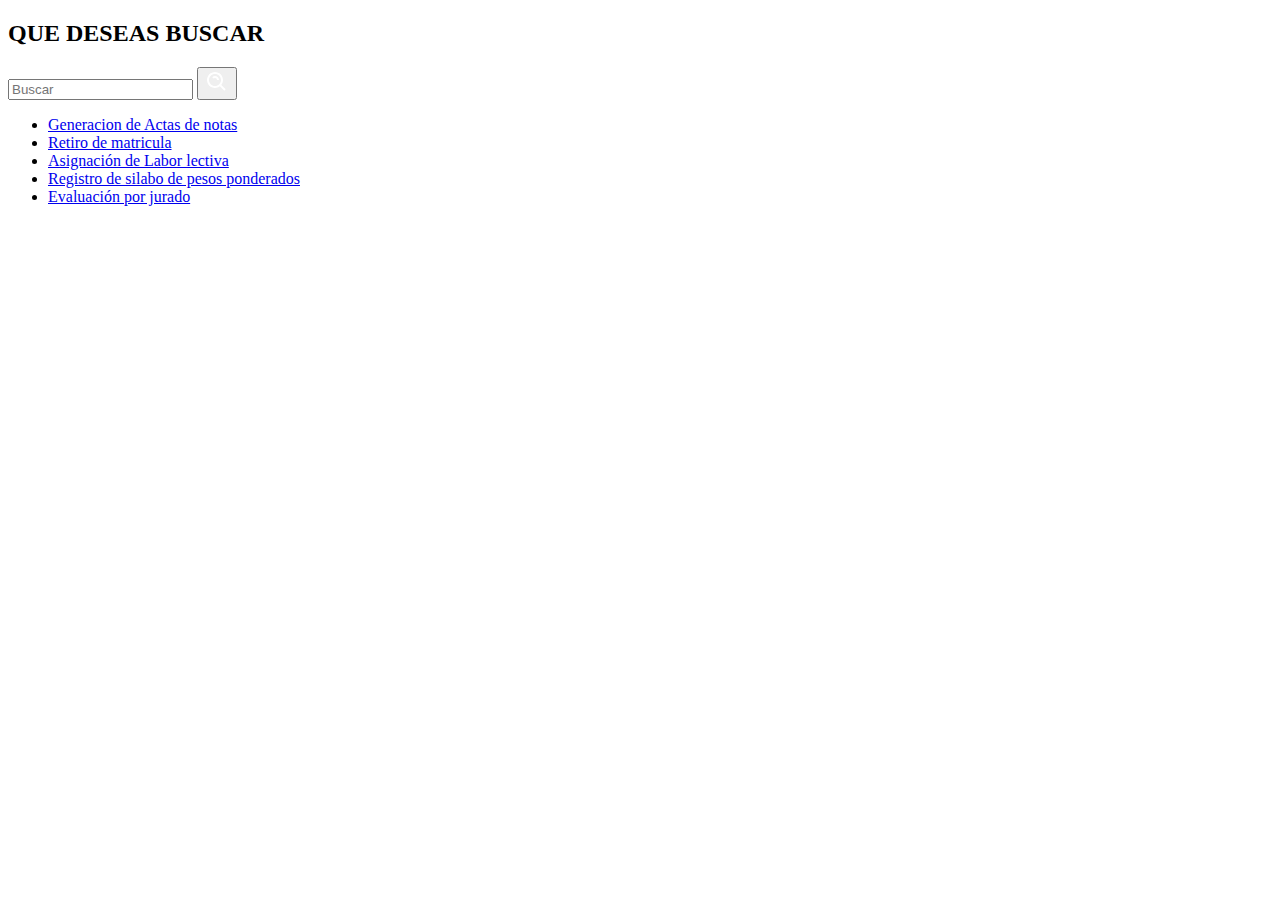
==== procedimientos/buscar.html @ 042e13ed "el avance" ====
<!DOCTYPE html>
<html lang="es">
<head>
    <meta charset="UTF-8">
    <meta name="viewport" content="width=device-width, initial-scale=1.0">
    <link
      rel="stylesheet"
      href="https://stackpath.bootstrapcdn.com/bootstrap/4.5.0/css/bootstrap.min.css"
      integrity="sha384-9aIt2nRpC12Uk9gS9baDl411NQApFmC26EwAOH8WgZl5MYYxFfc+NcPb1dKGj7Sk"
      crossorigin="anonymous"
    />
    <title>buscador</title>
</head>
<body>
    <div class="container mt-5">
        <div class="row">
            
        </div>
        <h2>QUE DESEAS BUSCAR</h2>
        <nav class="navbar navbar-light">
            <form class="form-inline">
              <input
                class="form-control mr-sm-2"
                id="listSearch"
                type="text"
                placeholder="Buscar"
                aria-label="Search"
              />
                <button class="btn btn btn-dark my-2 my-sm-0" type="submit">
                  <svg xmlns="http://www.w3.org/2000/svg" style="fill: white;" width="24" height="24" viewBox="0 0 24 24">
                    <path d="M10,18c1.846,0,3.543-0.635,4.897-1.688l4.396,4.396l1.414-1.414l-4.396-4.396C17.365,13.543,18,11.846,18,10 c0-4.411-3.589-8-8-8s-8,3.589-8,8S5.589,18,10,18z M10,4c3.309,0,6,2.691,6,6s-2.691,6-6,6s-6-2.691-6-6S6.691,4,10,4z"/>
                    <path d="M11.412,8.586C11.791,8.966,12,9.468,12,10h2c0-1.065-0.416-2.069-1.174-2.828c-1.514-1.512-4.139-1.512-5.652,0 l1.412,1.416C9.346,7.83,10.656,7.832,11.412,8.586z"/>
                  </svg>
                </button>
                <br>
            </form>
        </nav>

        <!-- LISTA -->
        <ul class="list-group" id="myList">
            <li class="list-group-item" >
                <a href="gestRegistroNotas.html#v-pills-grn-cuatro-tab">Generacion de Actas de notas</a>
            </li>
            <li class="list-group-item">
                <a href="./menuresponsible.html#parrafo-2">Retiro de matricula</a></li>
            <li class="list-group-item">
                <a href="gestCurricular.html#v-pills-gc-tres">Asignación de Labor lectiva</a>
            </li>
            <li class="list-group-item">
                <a href="gestCurricular.html#v-pills-gc-cuatro">Registro de silabo de pesos ponderados</a>
            </li>
            <li class="list-group-item">
              <a href="GestMatricula.html#v-pills-gm-nueve">Evaluación por jurado</a>
          </li>
        </ul>

        
    </div>


    <script
    src="https://code.jquery.com/jquery-3.5.1.slim.min.js"
    integrity="sha384-DfXdz2htPH0lsSSs5nCTpuj/zy4C+OGpamoFVy38MVBnE+IbbVYUew+OrCXaRkfj"
    crossorigin="anonymous"
  ></script>
  <script
    src="https://cdn.jsdelivr.net/npm/popper.js@1.16.0/dist/umd/popper.min.js"
    integrity="sha384-Q6E9RHvbIyZFJoft+2mJbHaEWldlvI9IOYy5n3zV9zzTtmI3UksdQRVvoxMfooAo"
    crossorigin="anonymous"
  ></script>
  <script
    src="https://stackpath.bootstrapcdn.com/bootstrap/4.5.0/js/bootstrap.min.js"
    integrity="sha384-OgVRvuATP1z7JjHLkuOU7Xw704+h835Lr+6QL9UvYjZE3Ipu6Tp75j7Bh/kR0JKI"
    crossorigin="anonymous"
  ></script>
  <script src="../js/scripts.js"></script>
</body>
</html>
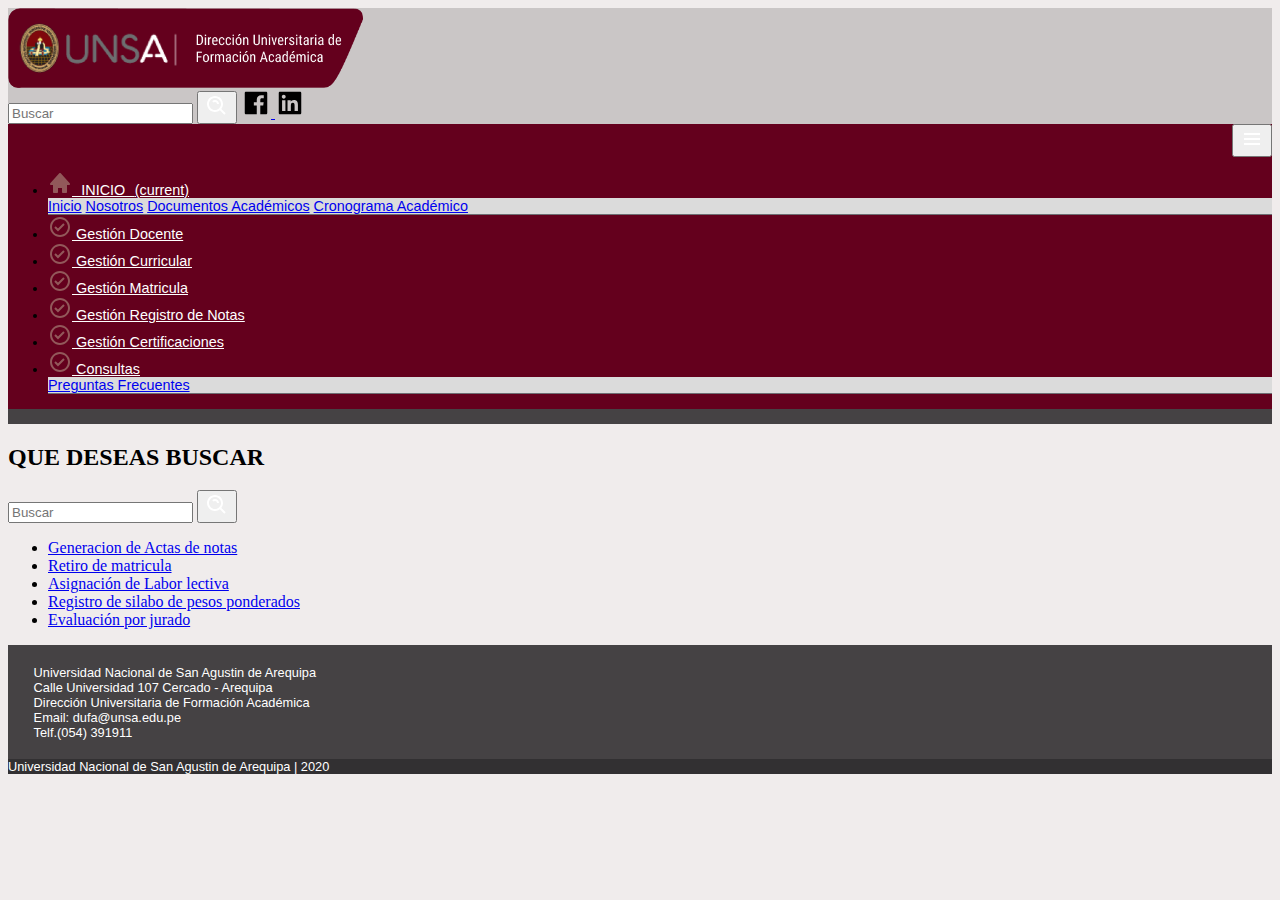
==== commit e20065ce: "nuevo header" ====
--- a/procedimientos/buscar.html
+++ b/procedimientos/buscar.html
@@ -1,78 +1,201 @@
-<!DOCTYPE html>
-<html lang="es">
-<head>
-    <meta charset="UTF-8">
-    <meta name="viewport" content="width=device-width, initial-scale=1.0">
-    <link
-      rel="stylesheet"
-      href="https://stackpath.bootstrapcdn.com/bootstrap/4.5.0/css/bootstrap.min.css"
-      integrity="sha384-9aIt2nRpC12Uk9gS9baDl411NQApFmC26EwAOH8WgZl5MYYxFfc+NcPb1dKGj7Sk"
-      crossorigin="anonymous"
-    />
-    <title>buscador</title>
-</head>
-<body>
-    <div class="container mt-5">
-        <div class="row">
-            
-        </div>
-        <h2>QUE DESEAS BUSCAR</h2>
-        <nav class="navbar navbar-light">
-            <form class="form-inline">
-              <input
-                class="form-control mr-sm-2"
-                id="listSearch"
-                type="text"
-                placeholder="Buscar"
-                aria-label="Search"
-              />
-                <button class="btn btn btn-dark my-2 my-sm-0" type="submit">
-                  <svg xmlns="http://www.w3.org/2000/svg" style="fill: white;" width="24" height="24" viewBox="0 0 24 24">
-                    <path d="M10,18c1.846,0,3.543-0.635,4.897-1.688l4.396,4.396l1.414-1.414l-4.396-4.396C17.365,13.543,18,11.846,18,10 c0-4.411-3.589-8-8-8s-8,3.589-8,8S5.589,18,10,18z M10,4c3.309,0,6,2.691,6,6s-2.691,6-6,6s-6-2.691-6-6S6.691,4,10,4z"/>
-                    <path d="M11.412,8.586C11.791,8.966,12,9.468,12,10h2c0-1.065-0.416-2.069-1.174-2.828c-1.514-1.512-4.139-1.512-5.652,0 l1.412,1.416C9.346,7.83,10.656,7.832,11.412,8.586z"/>
-                  </svg>
-                </button>
-                <br>
-            </form>
-        </nav>
-
-        <!-- LISTA -->
-        <ul class="list-group" id="myList">
-            <li class="list-group-item" >
-                <a href="gestRegistroNotas.html#v-pills-grn-cuatro-tab">Generacion de Actas de notas</a>
-            </li>
-            <li class="list-group-item">
-                <a href="./menuresponsible.html#parrafo-2">Retiro de matricula</a></li>
-            <li class="list-group-item">
-                <a href="gestCurricular.html#v-pills-gc-tres">Asignación de Labor lectiva</a>
-            </li>
-            <li class="list-group-item">
-                <a href="gestCurricular.html#v-pills-gc-cuatro">Registro de silabo de pesos ponderados</a>
-            </li>
-            <li class="list-group-item">
-              <a href="GestMatricula.html#v-pills-gm-nueve">Evaluación por jurado</a>
-          </li>
-        </ul>
-
-        
-    </div>
-
-
-    <script
-    src="https://code.jquery.com/jquery-3.5.1.slim.min.js"
-    integrity="sha384-DfXdz2htPH0lsSSs5nCTpuj/zy4C+OGpamoFVy38MVBnE+IbbVYUew+OrCXaRkfj"
-    crossorigin="anonymous"
-  ></script>
-  <script
-    src="https://cdn.jsdelivr.net/npm/popper.js@1.16.0/dist/umd/popper.min.js"
-    integrity="sha384-Q6E9RHvbIyZFJoft+2mJbHaEWldlvI9IOYy5n3zV9zzTtmI3UksdQRVvoxMfooAo"
-    crossorigin="anonymous"
-  ></script>
-  <script
-    src="https://stackpath.bootstrapcdn.com/bootstrap/4.5.0/js/bootstrap.min.js"
-    integrity="sha384-OgVRvuATP1z7JjHLkuOU7Xw704+h835Lr+6QL9UvYjZE3Ipu6Tp75j7Bh/kR0JKI"
-    crossorigin="anonymous"
-  ></script>
-  <script src="../js/scripts.js"></script>
-</body>
+<!DOCTYPE html>
+<html lang="es">
+<head>
+    <meta charset="UTF-8">
+    <meta name="viewport" content="width=device-width, initial-scale=1.0">
+    <link
+      rel="stylesheet"
+      href="https://stackpath.bootstrapcdn.com/bootstrap/4.5.0/css/bootstrap.min.css"
+      integrity="sha384-9aIt2nRpC12Uk9gS9baDl411NQApFmC26EwAOH8WgZl5MYYxFfc+NcPb1dKGj7Sk"
+      crossorigin="anonymous"
+    />
+    <link rel="stylesheet" href="../css/styles.css">
+    <title>buscador</title>
+</head>
+<body>
+    <div class="container-fluid">
+        <div class="row cabezera">
+            <!-- LOGO -->
+            <div class="col-6 logo">
+                <a href="http://www.unsa.edu.pe">
+                    <img src="../images/logo_dufa.png" width="355" height="72" alt="" class="img-responsive"/>
+                  </a>
+            </div>
+            <!-- REDES SOCIALES Y BUSCADOR -->
+            <div class="col-6 redes-sociales d-flex justify-content-end align-items-center"> 
+                <nav class="navbar navbar-light style-search">
+                    <form class="form-inline">
+                      <input class="form-control mr-sm-2" type="search" placeholder="Buscar" aria-label="Search">
+                      <button class="btn btn btn-dark my-2 my-sm-0" type="submit">
+                        <svg xmlns="http://www.w3.org/2000/svg" style="fill: white;" width="24" height="24" viewBox="0 0 24 24"><path d="M10,18c1.846,0,3.543-0.635,4.897-1.688l4.396,4.396l1.414-1.414l-4.396-4.396C17.365,13.543,18,11.846,18,10 c0-4.411-3.589-8-8-8s-8,3.589-8,8S5.589,18,10,18z M10,4c3.309,0,6,2.691,6,6s-2.691,6-6,6s-6-2.691-6-6S6.691,4,10,4z"/><path d="M11.412,8.586C11.791,8.966,12,9.468,12,10h2c0-1.065-0.416-2.069-1.174-2.828c-1.514-1.512-4.139-1.512-5.652,0 l1.412,1.416C9.346,7.83,10.656,7.832,11.412,8.586z"/></svg>
+                      </button>
+                    </form>
+                </nav>
+                <a href="#">
+                    <svg xmlns="http://www.w3.org/2000/svg" width="30" height="30" viewBox="0 0 24 24"><path d="M20,3H4C3.447,3,3,3.448,3,4v16c0,0.552,0.447,1,1,1h8.615v-6.96h-2.338v-2.725h2.338v-2c0-2.325,1.42-3.592,3.5-3.592	c0.699-0.002,1.399,0.034,2.095,0.107v2.42h-1.435c-1.128,0-1.348,0.538-1.348,1.325v1.735h2.697l-0.35,2.725h-2.348V21H20	c0.553,0,1-0.448,1-1V4C21,3.448,20.553,3,20,3z"/></svg>
+                </a>
+                <a href="#">
+                    <svg xmlns="http://www.w3.org/2000/svg" width="30" height="30" viewBox="0 0 24 24"><path d="M20,3H4C3.447,3,3,3.448,3,4v16c0,0.552,0.447,1,1,1h16c0.553,0,1-0.448,1-1V4C21,3.448,20.553,3,20,3z M8.339,18.337H5.667	v-8.59h2.672V18.337z M7.003,8.574c-0.856,0-1.548-0.694-1.548-1.548s0.691-1.548,1.548-1.548c0.854,0,1.548,0.693,1.548,1.548	S7.857,8.574,7.003,8.574z M18.338,18.337h-2.669V14.16c0-0.996-0.018-2.277-1.388-2.277c-1.39,0-1.601,1.086-1.601,2.207v4.248	h-2.667v-8.59h2.56v1.174h0.037c0.355-0.675,1.227-1.387,2.524-1.387c2.704,0,3.203,1.778,3.203,4.092V18.337z"/></svg>
+                </a>
+            </div>
+        </div>
+        <!-- MENU -MATRICULAS -->
+        <div class="row">
+          <div class="col-12 px-0 menu-up">
+            <nav class="navbar navbar-expand-lg navbar-dark navbar-light p-0">     
+              <div class="icon-responsive">
+                  <a href="http://www.unsa.edu.pe" >
+                    <img
+                      src="../images/logo_dufa.png"
+                      width="218"
+                      height="50"
+                      alt=""
+                      class="img-responsive img-disp-mobil text-left"
+                    />
+                  </a>
+                  <button class="navbar-toggler" type="button" data-toggle="collapse" data-target="#navbarNav" aria-controls="navbarNav" aria-expanded="false" aria-label="Toggle navigation">
+                  <!--  <span class="navbar-toggler-icon"></span> -->
+                    <svg xmlns="http://www.w3.org/2000/svg" width="24" height="24" style="fill: white;" viewBox="0 0 24 24"><path d="M4 6H20V8H4zM4 11H20V13H4zM4 16H20V18H4z"/></svg>
+                  </button>
+              </div>
+              <div class="collapse navbar-collapse justify-content-center" id="navbarNav">
+                <ul class="navbar-nav">
+                  <li class="nav-item py-3 px-2 active dropdown">
+                    <a class="nav-link dropdown-toggle" style="word-spacing: 4pt;" href="#" id="navbarDropdownMenuLink" data-toggle="dropdown" aria-haspopup="true" aria-expanded="false">
+                      <svg xmlns="http://www.w3.org/2000/svg"  style="fill: #92585a;" width="24" height="24" viewBox="0 0 24 24"><path d="M21.743,12.331l-9-10c-0.379-0.422-1.107-0.422-1.486,0l-9,10c-0.265,0.293-0.331,0.715-0.17,1.076	C2.247,13.768,2.605,14,3,14h2v7c0,0.552,0.447,1,1,1h3c0.553,0,1-0.448,1-1v-4h4v4c0,0.552,0.447,1,1,1h3c0.553,0,1-0.448,1-1v-7h2	c0.395,0,0.753-0.232,0.913-0.593C22.074,13.046,22.008,12.625,21.743,12.331z"/></svg>
+                    INICIO
+                    <span class="sr-only">(current)</span></a>
+                    <div class="dropdown-menu gris01" aria-labelledby="navbarDropdownMenuLink">
+                      <a class="dropdown-item gris02" href="../index.html">Inicio</a>
+                      <a class="dropdown-item gris02" href="./nosotros.html">Nosotros</a>
+                      <a class="dropdown-item gris02" href="./documentos-academicos.html">Documentos Académicos</a>
+                      <a class="dropdown-item gris02" href="./cronograma-academico.html">Cronograma Académico</a>
+                    </div>
+                  </li>
+                  <li class="nav-item p-3 px-2 ">
+                      <a class="nav-link " href="./gestDocente.html">
+                        <svg xmlns="http://www.w3.org/2000/svg"  style="fill: #92585a;" width="24" height="24" viewBox="0 0 24 24"><path d="M12,2C6.486,2,2,6.486,2,12s4.486,10,10,10s10-4.486,10-10S17.514,2,12,2z M12,20c-4.411,0-8-3.589-8-8s3.589-8,8-8 s8,3.589,8,8S16.411,20,12,20z"/><path d="M9.999 13.587L7.7 11.292 6.288 12.708 10.001 16.413 16.707 9.707 15.293 8.293z"/></svg>
+                        <span>Gestión Docente</span> 
+                      </a>
+                  </li>
+                  <li class="nav-item py-3 px-2">
+                      <a class="nav-link" href="./gestCurricular.html">
+                        <svg xmlns="http://www.w3.org/2000/svg"  style="fill: #92585a;" width="24" height="24" viewBox="0 0 24 24"><path d="M12,2C6.486,2,2,6.486,2,12s4.486,10,10,10s10-4.486,10-10S17.514,2,12,2z M12,20c-4.411,0-8-3.589-8-8s3.589-8,8-8 s8,3.589,8,8S16.411,20,12,20z"/><path d="M9.999 13.587L7.7 11.292 6.288 12.708 10.001 16.413 16.707 9.707 15.293 8.293z"/></svg>
+                        <span>Gestión Curricular</span> </a>
+                  </li>
+                  <li class="nav-item py-3 px-2">
+                      <a class="nav-link " href="./GestMatricula.html">
+                        <svg xmlns="http://www.w3.org/2000/svg"  style="fill: #92585a;" width="24" height="24" viewBox="0 0 24 24"><path d="M12,2C6.486,2,2,6.486,2,12s4.486,10,10,10s10-4.486,10-10S17.514,2,12,2z M12,20c-4.411,0-8-3.589-8-8s3.589-8,8-8 s8,3.589,8,8S16.411,20,12,20z"/><path d="M9.999 13.587L7.7 11.292 6.288 12.708 10.001 16.413 16.707 9.707 15.293 8.293z"/></svg>
+                        Gestión Matricula</a>
+                  </li>
+                  <li class="nav-item py-3 px-2">
+                      <a class="nav-link " href="./gestRegistroNotas.html">
+                        <svg xmlns="http://www.w3.org/2000/svg"  style="fill: #92585a;" width="24" height="24" viewBox="0 0 24 24"><path d="M12,2C6.486,2,2,6.486,2,12s4.486,10,10,10s10-4.486,10-10S17.514,2,12,2z M12,20c-4.411,0-8-3.589-8-8s3.589-8,8-8 s8,3.589,8,8S16.411,20,12,20z"/><path d="M9.999 13.587L7.7 11.292 6.288 12.708 10.001 16.413 16.707 9.707 15.293 8.293z"/></svg>
+                        Gestión Registro de Notas</a>
+                  </li>
+                  <li class="nav-item py-3 px-2 ">
+                      <a class="nav-link" href="./gestCertificaciones.html">
+                        <svg xmlns="http://www.w3.org/2000/svg"  style="fill: #92585a;" width="24" height="24" viewBox="0 0 24 24"><path d="M12,2C6.486,2,2,6.486,2,12s4.486,10,10,10s10-4.486,10-10S17.514,2,12,2z M12,20c-4.411,0-8-3.589-8-8s3.589-8,8-8 s8,3.589,8,8S16.411,20,12,20z"/><path d="M9.999 13.587L7.7 11.292 6.288 12.708 10.001 16.413 16.707 9.707 15.293 8.293z"/></svg>
+                        Gestión Certificaciones</a>
+                  </li>
+                  <li class="nav-item py-3 px-2 dropdown">
+                    <a class="nav-link dropdown-toggle disabled " href="#" id="navbarDropdownMenuLink" data-toggle="dropdown" aria-haspopup="true" aria-expanded="false">
+                      <svg xmlns="http://www.w3.org/2000/svg"  style="fill: #92585a;" width="24" height="24" viewBox="0 0 24 24"><path d="M12,2C6.486,2,2,6.486,2,12s4.486,10,10,10s10-4.486,10-10S17.514,2,12,2z M12,20c-4.411,0-8-3.589-8-8s3.589-8,8-8 s8,3.589,8,8S16.411,20,12,20z"/><path d="M9.999 13.587L7.7 11.292 6.288 12.708 10.001 16.413 16.707 9.707 15.293 8.293z"/></svg>  
+                      Consultas
+                    </a>
+                    <div class="dropdown-menu gris01" aria-labelledby="navbarDropdownMenuLink">
+                      <a class="dropdown-item gris02" href="./consultas.html">Preguntas Frecuentes</a>
+                      
+                    </div>
+                  </li>
+                  
+                </ul>
+              </div>
+            </nav>
+        </div>
+        </div>
+        <div class="row">
+            <div class="col-12 caja"></div>
+        </div>
+        <div class="row">
+            
+        </div>
+        <h2>QUE DESEAS BUSCAR</h2>
+        <nav class="navbar navbar-light">
+            <form class="form-inline">
+              <input
+                class="form-control mr-sm-2"
+                id="listSearch"
+                type="text"
+                placeholder="Buscar"
+                aria-label="Search"
+              />
+                <button class="btn btn btn-dark my-2 my-sm-0" type="submit">
+                  <svg xmlns="http://www.w3.org/2000/svg" style="fill: white;" width="24" height="24" viewBox="0 0 24 24">
+                    <path d="M10,18c1.846,0,3.543-0.635,4.897-1.688l4.396,4.396l1.414-1.414l-4.396-4.396C17.365,13.543,18,11.846,18,10 c0-4.411-3.589-8-8-8s-8,3.589-8,8S5.589,18,10,18z M10,4c3.309,0,6,2.691,6,6s-2.691,6-6,6s-6-2.691-6-6S6.691,4,10,4z"/>
+                    <path d="M11.412,8.586C11.791,8.966,12,9.468,12,10h2c0-1.065-0.416-2.069-1.174-2.828c-1.514-1.512-4.139-1.512-5.652,0 l1.412,1.416C9.346,7.83,10.656,7.832,11.412,8.586z"/>
+                  </svg>
+                </button>
+                <br>
+            </form>
+        </nav>
+        <!-- LISTA -->
+        <ul class="list-group" id="myList">
+            <li class="list-group-item" >
+                <a href="gestRegistroNotas.html#v-pills-grn-cuatro-tab">Generacion de Actas de notas</a>
+            </li>
+            <li class="list-group-item">
+                <a href="./menuresponsible.html#parrafo-2">Retiro de matricula</a></li>
+            <li class="list-group-item">
+                <a href="gestCurricular.html#v-pills-gc-tres">Asignación de Labor lectiva</a>
+            </li>
+            <li class="list-group-item">
+                <a href="gestCurricular.html#v-pills-gc-cuatro">Registro de silabo de pesos ponderados</a>
+            </li>
+            <li class="list-group-item">
+              <a href="GestMatricula.html#v-pills-gm-nueve">Evaluación por jurado</a>
+          </li>
+        </ul>
+        <!-- FOOTER -->
+        <div class="row footer style-secondfooter">
+          <div class="col-md-6 text-left">
+            Universidad Nacional de San Agustin de Arequipa <br>
+            Calle Universidad 107 Cercado - Arequipa<br>
+          </div>
+          <div class="col-md-6 text-right">
+            Dirección Universitaria de Formación Académica<br>
+            Email: dufa@unsa.edu.pe<br>
+            Telf.(054) 391911 
+          </div>
+        </div>
+        <!-- CREDITOS -->
+        <div class="row">
+            <div class="col-md-12 text-right creditos">
+                Universidad Nacional de San Agustin de Arequipa | 2020
+            </div>
+        </div>
+
+    
+
+        
+    </div>
+
+
+    <script
+    src="https://code.jquery.com/jquery-3.5.1.slim.min.js"
+    integrity="sha384-DfXdz2htPH0lsSSs5nCTpuj/zy4C+OGpamoFVy38MVBnE+IbbVYUew+OrCXaRkfj"
+    crossorigin="anonymous"
+  ></script>
+  <script
+    src="https://cdn.jsdelivr.net/npm/popper.js@1.16.0/dist/umd/popper.min.js"
+    integrity="sha384-Q6E9RHvbIyZFJoft+2mJbHaEWldlvI9IOYy5n3zV9zzTtmI3UksdQRVvoxMfooAo"
+    crossorigin="anonymous"
+  ></script>
+  <script
+    src="https://stackpath.bootstrapcdn.com/bootstrap/4.5.0/js/bootstrap.min.js"
+    integrity="sha384-OgVRvuATP1z7JjHLkuOU7Xw704+h835Lr+6QL9UvYjZE3Ipu6Tp75j7Bh/kR0JKI"
+    crossorigin="anonymous"
+  ></script>
+  <script src="../js/scripts.js"></script>
+</body>
 </html>--- a/css/styles.css
+++ b/css/styles.css
@@ -0,0 +1,492 @@
+
+* {
+    -webkit-box-sizing: border-box;
+	-moz-box-sizing: border-box;
+	box-sizing: border-box;
+} 
+
+html {
+    font-size: 70%;
+    /* ocultar la barra horizontal
+    overflow-x: hidden; */
+}
+body{
+    background-color: #f0ecec;
+}
+
+
+.cabezera {
+    background: rgba(50, 48, 50, .2);
+
+}
+ /* LOGO */
+.img-responsive {
+    display: block;
+    max-width: 100%;
+    height: auto;
+}
+
+.caja {
+    /* background-color: #323032; */
+    background-color: rgba(50,48,50,.9);
+    width: 100%;
+    height: 15px; 
+}
+
+.navbar {
+    display:inline-block;
+    
+}
+
+/* REDES */
+
+#men-acc li {
+    padding: 5px 5px;
+    float: left;
+}
+
+#men-acc {
+    font-weight: 600;
+    list-style: none;
+    font-size: .8rem;
+    display:block;
+    letter-spacing: -0.05rem;
+    color: #eee;
+}
+#men-acc a {
+    color: #eee;
+}
+
+.gris03 {
+    background: #939398;
+}
+
+#redes {
+    display: inline-block;
+}
+
+
+/* MENU STYLES */
+.color-button{
+    color: #ffffff;
+}
+
+.menu-up .navbar-light .navbar-nav .nav-link:hover {
+    color: #ffffff;
+    
+}
+
+.navbar-light .navbar-nav .active>.nav-link {
+    color: #ffffff;
+}
+
+.menu-up nav.navbar {
+    background-color:rgb(100, 0, 29);
+    width: 100%;
+    font-family: 'Open Sans', sans-serif;
+    font-size: .9em;
+    
+    
+}
+
+.navbar-light .navbar-nav .nav-link {
+    color: #ffffff;
+}
+
+
+.navbar-nav .nav-item:hover {
+    background-color: #430215;
+    color: #ffffff;
+
+}
+
+.logo-menu{
+    display: none;
+}
+
+
+.icon-responsive{
+    display: flex;
+    justify-content: space-between;
+}
+
+.img-disp-mobil{
+    display: none;
+}
+
+/* ORGANIZACION */
+.wd-men-pag a {
+	color: #323032;
+}
+
+.wd-men-pag a:hover {
+	color:#000;
+	}
+.wd-men-pag h2{
+    color: #64001d;
+    margin-left: 15px;
+    font-size: 1.2rem;
+    font-family: 'Open Sans', sans-serif;
+    }
+.wd-men-pag li {
+    padding: 10px 15px;
+    text-transform: uppercase;
+    border-bottom: rgba(0, 0, 0, .2) solid 1px;
+}
+
+.fnt-10 {
+font-family: 'Open Sans', sans-serif;
+font-size: 12px;
+}
+
+.grisb01 {
+    background: rgba(188, 184, 173, .3);
+}
+
+.menu-nosotros{
+    margin-top: 2em;
+}
+
+
+
+/* BARRA GESTIONES */
+
+
+.gd-principal{
+    
+    display: inline-block;
+}
+
+.gd-img{
+    max-width: 100%;
+}
+
+.style-mv-color{
+    color: #ffffff;
+    background-color:rgb(100, 0, 29);
+    margin-left: 0.5em;
+}
+
+.style-mv-color:hover{
+    color: #ffffff;
+    background-color: #430215;
+}
+
+.nav-pills .nav-link.active, .nav-pills .nav-link.active:hover,.nav-pills .nav-link.active:focus{
+    background: #9B0D43;
+    color:white;
+    font-weight:550;
+}
+
+.subtitulo{
+    padding-left: .5rem;
+    margin: 0 26px;
+    font-family: OpenSans-Bold, sans-serif;
+
+  }
+  
+  
+  .style-news{
+    display: inline-block;
+  }
+
+  .gris01 {
+    background:#DBDBDB;
+    border-bottom: #6d6d72 solid 1px; 
+    z-index: 1050;
+	
+  }
+
+  
+
+.gris02:hover {
+    background-color: rgba(0,0,0,.15);
+}
+
+/* .vertical{
+    position: fixed;
+    z-index: 1000;
+    
+} */
+
+/* CONTENIDO PILLS- PASTILLAS */
+.style-pill{
+    width: 100%;
+
+}
+
+.img-regl{
+    display: inline-block;
+    width: auto;
+    margin-top: 0.5rem;
+    margin-bottom: 0.5rem;
+}
+
+.animated {
+    animation-duration: 1s;
+    animation-fill-mode: both;
+}
+
+/* REGLAMENTOS */
+
+.card {
+    background-color: #ECECEC;
+    margin-bottom: .5em;
+    display: inline-block;
+    font-size: 1rem;
+    font-family: 'Open Sans', sans-serif;
+  }
+
+.card h5 {
+    font-weight:bold;
+    color: rgb(100, 0, 29);
+
+}
+ 
+
+/*  CONTENIDO PROCEDIMIENTOS */
+
+.style-procedimientos{
+    height: 5em;
+}
+
+/* PREGUNTAS FRECUENTES */
+#preg-frec {
+    margin: 0px 20px;
+    padding-left: 0%;
+}
+
+#preg-frec li{
+    border-top: #6d6d72 solid 1px;
+    padding: 15px;
+    display: block;
+    width: 100%;
+}
+
+#preg-frec li h3 {
+    color: #64001d;
+    font-size: 1.5rem;
+    line-height: 2rem;
+    font-weight: 700;
+    margin: 0;
+    padding: 0 0 15px 0;
+    letter-spacing: -0.05rem;
+}
+
+/*#preg-frec {
+    font-family: 'Open Sans', sans-serif;
+    font-size: 10pt;
+    color: rgb(100, 0, 29);
+} */
+
+
+
+/* CARRUSEL */
+
+.principal {
+width: 90%;
+margin: auto;
+}
+
+
+
+.portada {
+    width: 100%;
+    display: flex;
+    justify-content: center;
+}
+
+.noticias {
+    text-align: justify
+} 
+
+.style-noticias{
+    background-color: #FFFFFF;
+    padding: 1em;
+    font-size: 0.8rem;
+    margin-bottom: 1em;
+}
+
+
+.btn-more{
+    color: #64001d;
+    margin: 20px 0;
+    display: inline-block;
+    /*text-transform: uppercase;*/
+    font-size: 14px;
+    font-weight: 600;
+}
+
+.title-section{
+    border-left: 8px solid #64001d;
+    word-wrap: break-word;
+    padding-left: .5rem;
+    margin: 26px 26px ;
+    width: auto;
+    font-family: OpenSans-Bold, sans-serif;
+    font-size: 1.6rem;
+}
+ /* COMUNICADO */
+ .comunicado {
+     max-width: 100%;
+     display: inline-block;
+     margin-top: 1em;
+     margin-bottom: 2em;;
+     background-color: #FFFFFF;
+     
+ }
+
+/* NOSOTROS */
+.nosotros{
+    text-align: justify;
+    margin-bottom: 2em;
+    overflow:hidden;
+    
+}
+
+.nosotros h4, .nosotros h3 {
+   color: rgb(100, 0, 29);
+}
+
+.banner{
+    filter:brightness(0.7);
+    margin-bottom: 3em;
+}
+
+.zoom{
+    transition: all .5s ease;
+   /*  transition: width 2s, height 2s, transform 2s; */
+    
+    
+}
+
+.zoom:hover{
+    transform:scale(1.1);
+    /* transform : scale(2);
+     */
+}
+
+/* DOCUMENTOS ACADEMICOS */
+
+.btn-xs, .btn-group-xs > .btn {
+    padding: 1px 6px;
+    font-size: .8rem;
+    line-height: 1.5;
+    border-radius: 3px;
+    
+}
+
+.btn-xs:hover {
+    background-color: rgb(221, 221, 221);
+}
+
+.btn-default {
+    color: #333;
+    background-color: #f0ecec;
+    border-color: #ccc;
+}
+
+.documentos-academicos{
+    font-family: 'Open Sans';
+}
+
+/* .polit-calidad {
+    background: rgba(100, 0, 29, .1);
+    height: 100px;
+    
+}
+ */
+/* 
+
+
+
+
+/* FOOTER */
+.footer {
+    background-color: rgba(50,48,50,.9);
+    padding: 1.5em 2em;
+    color: #FFFFFF;
+    font-family: 'Open Sans', sans-serif;
+}
+
+
+
+.footer h3{
+    font-size: 1.2rem ;
+    padding: 0px;
+    margin-bottom: 1rem;
+}
+
+.fnt-peq {
+    font-size: .9em;
+}
+
+/* FOOTER2 */
+.style-secondfooter{
+    font-size: 0.8rem;
+}
+
+.mapa{
+    padding: 15px;
+    
+}
+
+
+
+/* creditos */
+.creditos{
+    background-color: rgba(50,48,50,1);
+    color: #FFFFFF;
+    font-family: Helvetica, Arial;
+    font-size: .8rem;
+}
+/* MENU RESPONSIVE */
+@media (max-width: 990px) {
+    .navbar-nav .nav-item{
+        border-top: 1px solid  #ffffff;
+    }
+ 
+    .logo-menu{
+     display:block;
+     }
+ 
+     .cabezera{
+         display: none;
+     }
+ 
+     .caja{
+         display: none;
+     }
+ 
+     .img-disp-mobil{
+         display: block;
+     }
+ }
+/* OTROS */
+@media (max-width: 767px) {
+    .img-regl{
+        margin-left:15px;
+        
+    }
+}
+
+@media (max-width: 767px) {
+    .principal {
+        width: 100%;
+}
+}
+
+
+@media (min-width: 600px) {
+    html {
+        font-size: 100%;
+    }
+    
+}
+
+@media (max-width: 767px) {
+    .style-search{
+        display:none;
+    }
+}
+
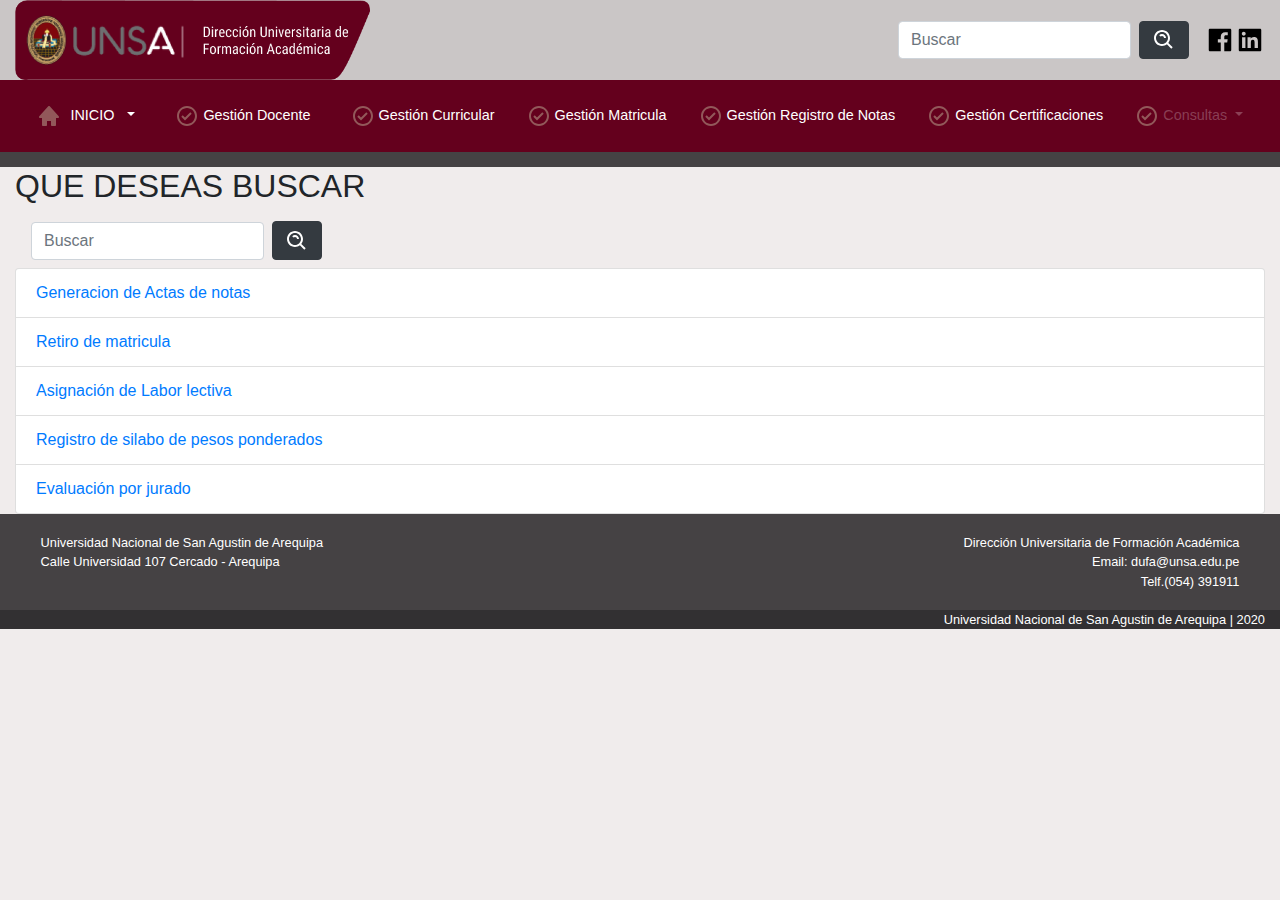
==== commit c81b1f71: "puesta en produccion" ====
--- a/procedimientos/buscar.html
+++ b/procedimientos/buscar.html
@@ -3,12 +3,7 @@
 <head>
     <meta charset="UTF-8">
     <meta name="viewport" content="width=device-width, initial-scale=1.0">
-    <link
-      rel="stylesheet"
-      href="https://stackpath.bootstrapcdn.com/bootstrap/4.5.0/css/bootstrap.min.css"
-      integrity="sha384-9aIt2nRpC12Uk9gS9baDl411NQApFmC26EwAOH8WgZl5MYYxFfc+NcPb1dKGj7Sk"
-      crossorigin="anonymous"
-    />
+    <link rel="stylesheet" href="../css/bootstrap.min.css">
     <link rel="stylesheet" href="../css/styles.css">
     <title>buscador</title>
 </head>
@@ -191,11 +186,6 @@
     integrity="sha384-Q6E9RHvbIyZFJoft+2mJbHaEWldlvI9IOYy5n3zV9zzTtmI3UksdQRVvoxMfooAo"
     crossorigin="anonymous"
   ></script>
-  <script
-    src="https://stackpath.bootstrapcdn.com/bootstrap/4.5.0/js/bootstrap.min.js"
-    integrity="sha384-OgVRvuATP1z7JjHLkuOU7Xw704+h835Lr+6QL9UvYjZE3Ipu6Tp75j7Bh/kR0JKI"
-    crossorigin="anonymous"
-  ></script>
-  <script src="../js/scripts.js"></script>
+  <script src="../js/bootstrap.min.js"></script>
 </body>
 </html>--- a/css/styles.css
+++ b/css/styles.css
@@ -7,8 +7,6 @@
 
 html {
     font-size: 70%;
-    /* ocultar la barra horizontal
-    overflow-x: hidden; */
 }
 body{
     background-color: #f0ecec;
@@ -27,7 +25,7 @@
 }
 
 .caja {
-    /* background-color: #323032; */
+    
     background-color: rgba(50,48,50,.9);
     width: 100%;
     height: 15px; 
@@ -273,12 +271,6 @@
     letter-spacing: -0.05rem;
 }
 
-/*#preg-frec {
-    font-family: 'Open Sans', sans-serif;
-    font-size: 10pt;
-    color: rgb(100, 0, 29);
-} */
-
 
 
 /* CARRUSEL */
@@ -390,17 +382,6 @@
     font-family: 'Open Sans';
 }
 
-/* .polit-calidad {
-    background: rgba(100, 0, 29, .1);
-    height: 100px;
-    
-}
- */
-/* 
-
-
-
-
 /* FOOTER */
 .footer {
     background-color: rgba(50,48,50,.9);
@@ -408,8 +389,6 @@
     color: #FFFFFF;
     font-family: 'Open Sans', sans-serif;
 }
-
-
 
 .footer h3{
     font-size: 1.2rem ;
